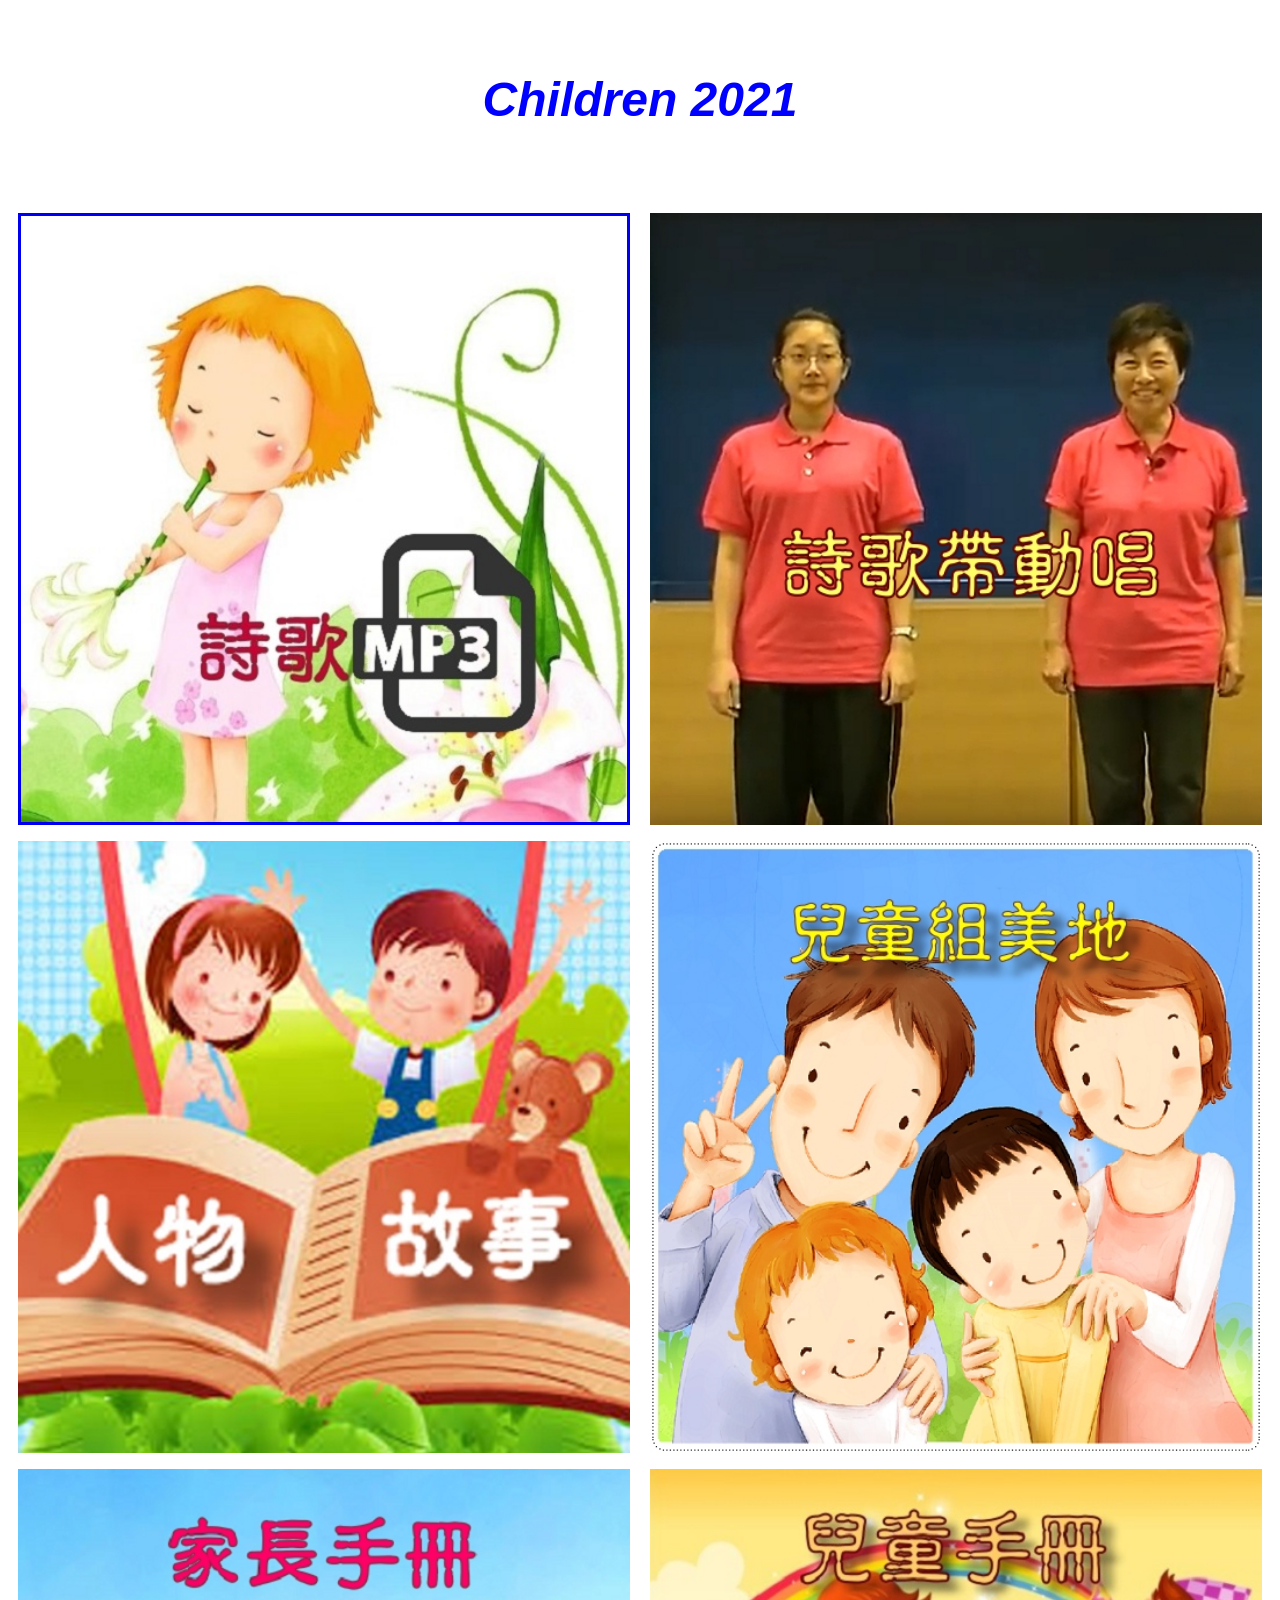
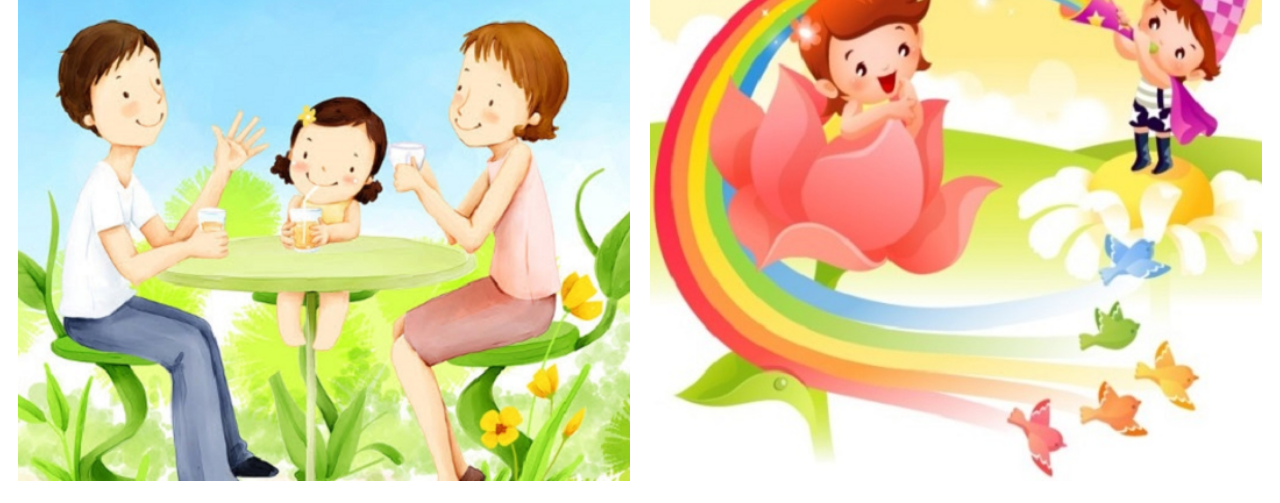
==== 2022/index2.html @ e5352eb8 "Add 2022 version." ====
<!DOCTYPE html>

<style>
* {
  box-sizing: border-box;
}

body {
  margin: 20;
  font-family: Arial;
}

.header {
  text-align: center;
  font-style: italic;
  font-size:150%;
  color: blue;
  padding: 32px;
}

/* Create two equal columns that floats next to each other */
.column {
  float: left;
  width: 50%;
  padding: 10px;
}

.column img {
  margin-top: 12px;
}

/* Clear floats after the columns */
.row:after {
  content: "";
  display: table;
  clear: both;
}
</style>
<body>

<!-- Header -->
<div class="header">
  <h1>Children 2021</h1>
</div>

<!-- Photo Grid -->
<div class="row"> 
  <div class="column">
  <a href="https://drive.google.com/drive/folders/1HnX5RfrpXo5hwDyAD0R6b350Loetz_hS?usp=sharing"><img src="music.jpg" style="width:100%" border=3></a>
  <a href="https://drive.google.com/file/d/1ruXaL5ZYauVe_-wMPo-NJ4aOCVbVEej8/view?usp=sharing"><img src="story1.jpg" style="width:100%" border=0></a>
  <a href="https://drive.google.com/file/d/1KNqhsWhJQIC9VOMTlEAjE_y87sCqrw13/view?usp=sharing"><img src="book2.png" style="width:100%" border=0></a>
  </div>
  <div class="column">
  <a href="https://www.youtube.com/playlist?list=PLdq9cV6M6EyIvbpS2lSDHot4hvSKLVxR3"><img src="song_action.jpg" style="width:100%" border=0></a>
  <a href="https://drive.google.com/drive/folders/1CnzZ60vrniCfHAHsKLRRkzzDggD9cUkT"><img src="home.png" style="width:100%" border=0></a>
  <a href="https://drive.google.com/file/d/1u7aBvwVcC4XSd8DCpymkZI8cF4r0PhTX/view?usp=sharing"><img src="book.jpg" style="width:100%" border=0></a>
  </div>
</div>


</body>
</html>
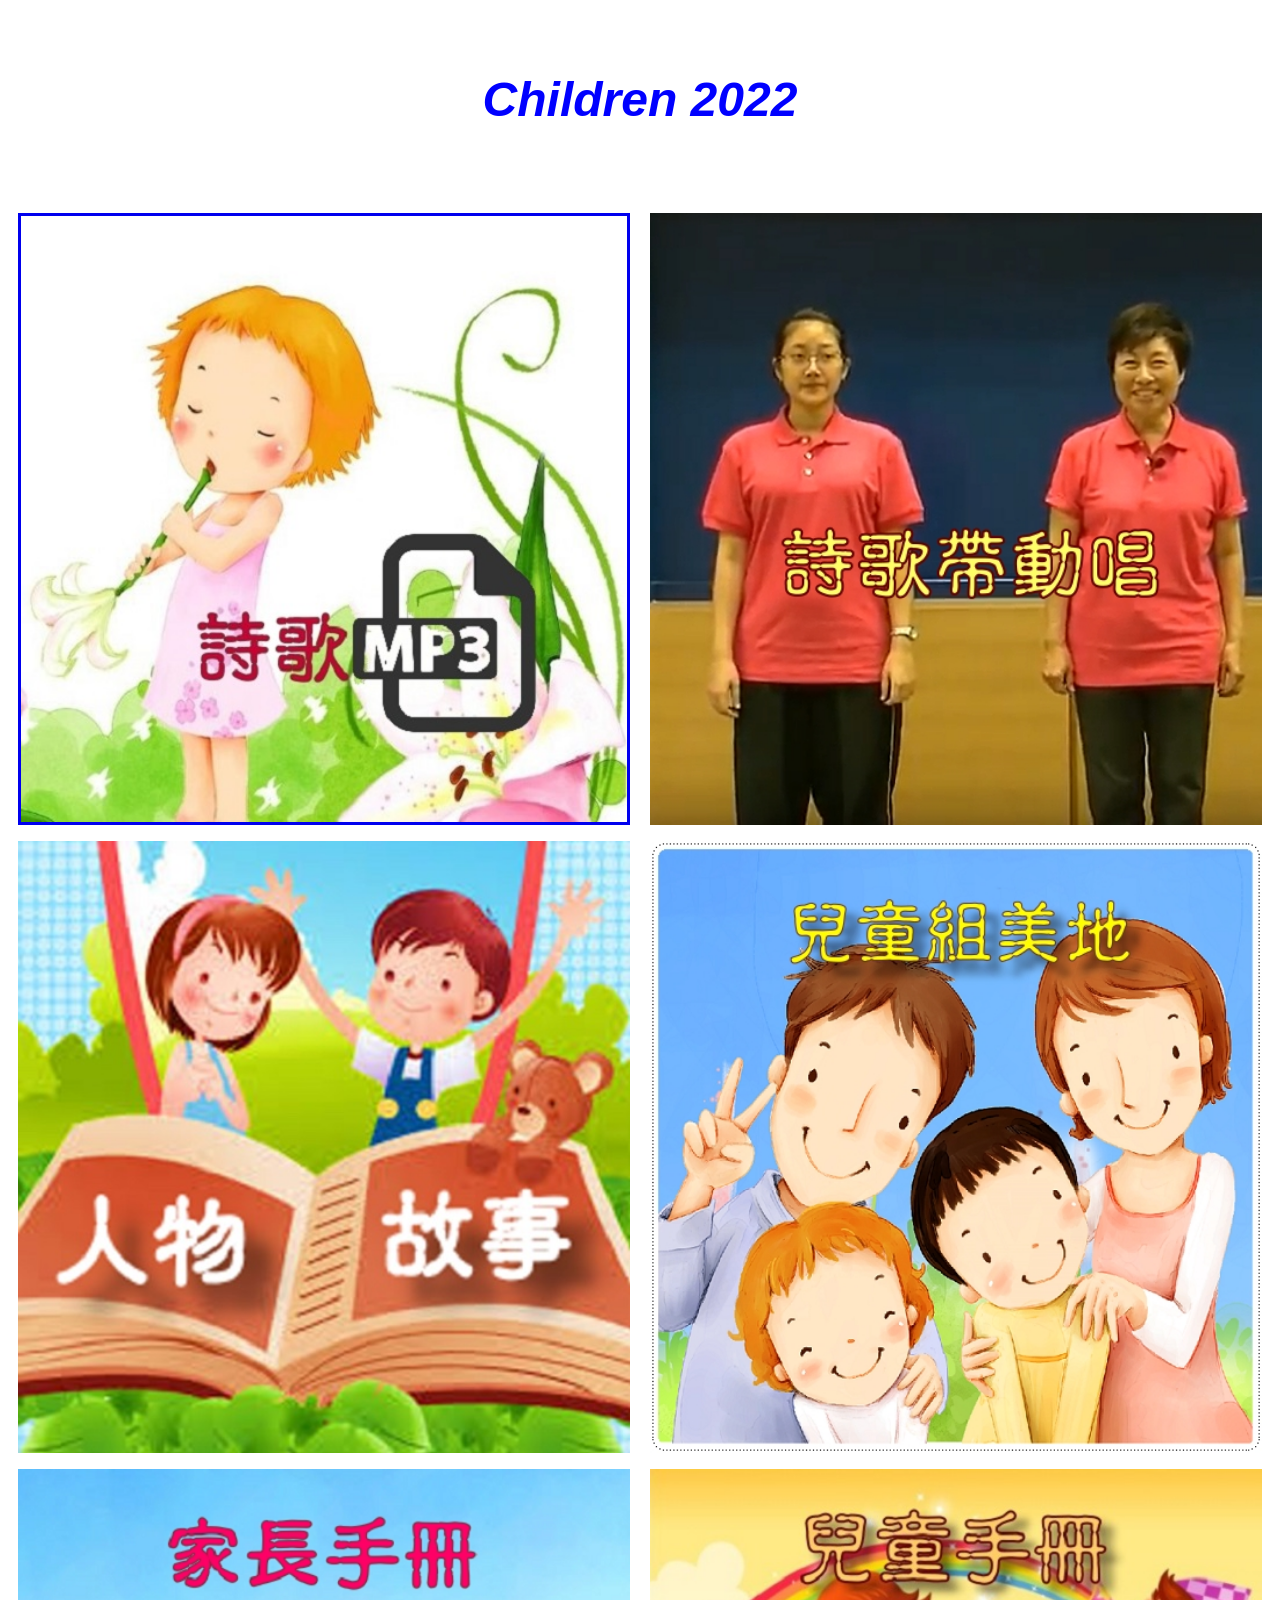
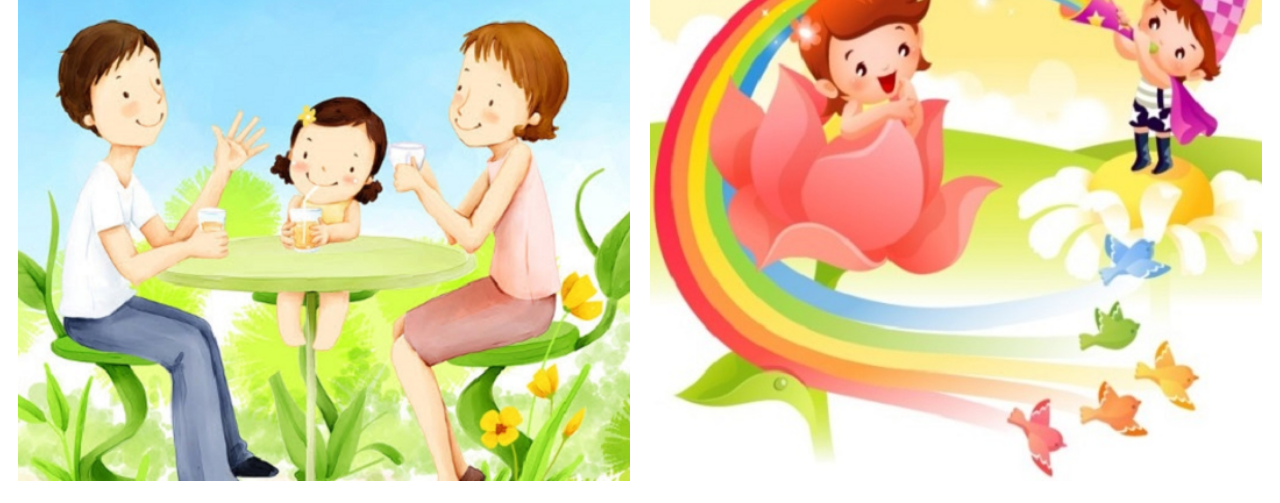
==== commit fa16d7ae: "update text and image." ====
--- a/2022/index2.html
+++ b/2022/index2.html
@@ -40,7 +40,7 @@
 
 <!-- Header -->
 <div class="header">
-  <h1>Children 2021</h1>
+  <h1>Children 2022</h1>
 </div>
 
 <!-- Photo Grid -->
